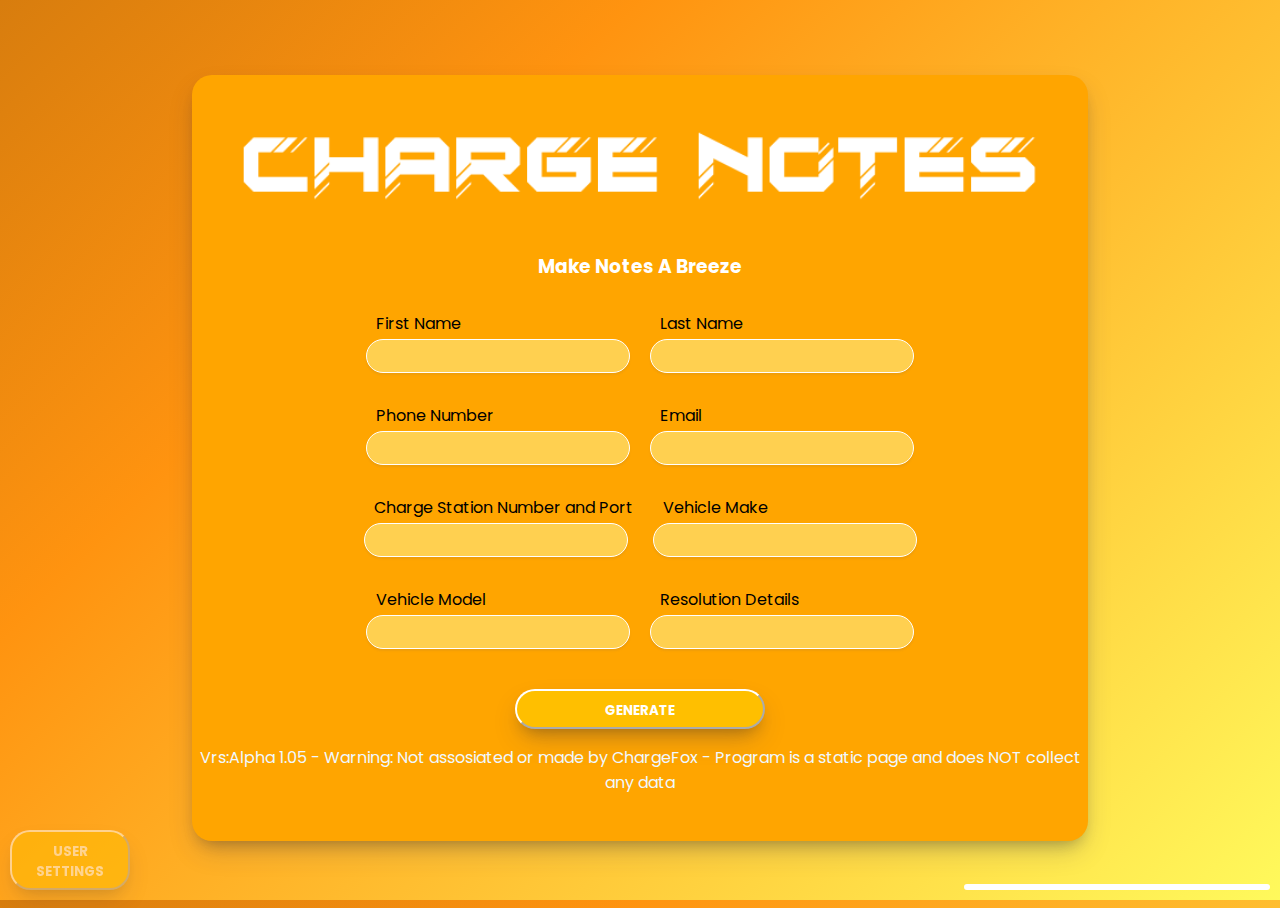
==== index.html @ 409d3bdb "No comment, will probs delete" ====
<!DOCTYPE html>
<html lang="en">
<head>
    <meta charset="UTF-8">
    <meta http-equiv="X-UA-Compatible" content="IE=edge">
    <meta name="viewport" content="width=device-width, initial-scale=1.0">
    <link rel="preconnect" href="https://fonts.googleapis.com">
    <link rel="preconnect" href="https://fonts.gstatic.com" crossorigin>
    <link href="https://fonts.googleapis.com/css2?family=Poppins:wght@400;700&display=swap" rel="stylesheet">
    <link rel="stylesheet" href="./ChargeNote.css">
    <link rel="icon" type="image/x-icon" href="//theme.zdassets.com/theme_assets/2366689/65ce14aa1bfe3e396438087efb68f4e603430da0.png">
    
    <title>Charge Notes</title>
</head>
<body>
    <button id="nameButton" class="nameButton">User Settings</button>
    <div id="nameCard" class="nameCard" style="display: none;">
        <div>
          <label for="nameInput">Enter your name:</label>
          <input type="text" id="nameInput" />
          <div class="UserButtons">
                <button id="saveNameButton">Save</button>
                <button id="cancelNameButton">Cancel</button>
          </div>

        </div>
      </div>
    <div class="container">
        <header id="intro" class="center">
            <img src="/Src/Chargenotes.png" width="500">
            <h3 style="color: rgb(255, 255, 255); margin: 5% 0 0 0;">Make Notes A Breeze</h3>
        </header>

        <main>
            <!-- Charge Notes Form Input Area -->
            <form id="chargenote-form" name="chargenote-form" onsubmit="submitchargenote(event)">
                <section id="chargenote-inputs">
                    <div class="input-group">
                        <label for="Fname">First Name</label>
                        <input type="text" id="Fname" name="Fname" required>
                    </div>
        
                    <div class="input-group">
                        <label for="Lname">Last Name</label>
                        <input type="text" id="Lname" name="Lname" required>
                    </div>
        
                    <div class="input-group">
                        <label for="PH">Phone Number</label>
                        <input type="text" id="PH" name="PH" required>
                    </div>
                    
                    <div class="input-group">
                        <label for="Email">Email</label>
                        <input type="text" id="Email" name="Email">
                    </div>
        
                    <div class="input-group">
                        <label for="Station">Charge Station Number and Port</label>
                        <input type="text" id="Station" name="Station" required>
                    </div>
        
                    <div class="input-group">
                        <label for="Cmake">Vehicle Make</label>
                        <input type="text" id="Cmake" name="Cmake" required>
                    </div>
        
                    <div class="input-group">
                        <label for="Cmod">Vehicle Model</label>
                        <input type="text" id="Cmod" name="Cmod" required>
                    </div>
                    
                    <div class="input-group">
                        <label for="Res">Resolution Details</label>
                        <input type="text" id="Res" name="Res" required>
                    </div>
        
                </section>
                <section id="chargenote-submit">
                    <button type="submit">
                        Generate
                    </button>
                </section>
                <p style="color: aliceblue;"class='center'>Vrs:Alpha 1.05 - Warning: Not assosiated or made by ChargeFox - Program is a static page and does NOT collect any data</p>
            </form>
            <div class="fixed"><b><span id="date"></span><span id="time"></span></b></div>
            <section id="completed-chargenote" class="hide"><button id="copyToClipboardButton" onclick="copyToClipboard()">Copy to Clipboard</button></section>
        </main>
    
    
    <!-- JS Script inclusion -->
    <script src="./ChargeNote.js"></script>
</body>
</html>
---- ChargeNote.css ----
html{
    height: 100%;
}

body{
    height: 100%;
    overflow-y: hidden;
    background: #FFA500;
    background: linear-gradient(135deg, hsla(33, 88%, 45%, 1) 0%, hsla(33, 100%, 53%, 1) 29%, hsla(42, 100%, 60%, 1) 62%, hsla(58, 100%, 68%, 1) 100%);

    font-family: 'Poppins', sans-serif;
    display: flex;
    align-items: center;
}

.container{
    margin: 0 auto;
    min-width: 60vw;
    max-width: 70vw;
    min-height: 60vh;
    max-height: 90vh;
    padding: 30px 0;
    background-color: #FFA500;
    border-radius: 20px;
    box-shadow: rgba(50, 50, 93, 0.25) 0px 13px 27px -5px, rgba(0, 0, 0, 0.3) 0px 8px 16px -8px;
    overflow-y: auto;
}

h1, h2, h3{
    margin: 0;
}

#intro{
    padding: 0 5%;
}

form section{
    display: flex;
    flex-direction: row;
    flex-wrap: wrap;
    justify-content: center;
    padding: 0 5%;
    margin-top: 20px;
}

.input-group {
    display: flex;
    flex-direction: column;
    margin: 10px;
}

.input-group label{
    padding-left: 10px;
}

.input-group input[type="text"] {
    height: 30px;
    width: 250px;
    border: 1px solid #ffffff;
    background-color: #ffd050;
    border-radius: 20px;
    box-shadow: rgba(99, 99, 99, 0.1) 0px 2px 2px 0px;
    padding-left: 10px;
    margin: 3px 0 10px;
}

.center{
    text-align: center;
}


button, 
#chargenote-reset {
    height: 40px;
    width: 250px;
    background-color: #ffbf00;
    color: #ffffff;
    border-color: #ffffff;
    border-width: 2px;
    border-radius: 20px;
    padding: 10px;
    box-shadow: rgba(50, 50, 93, 0.25) 0px 13px 27px -5px, rgba(0, 0, 0, 0.3) 0px 8px 16px -8px;
    text-transform: uppercase;
    font-weight: 700;
    font-family: 'Poppins', sans-serif;
}

button:hover, 
#chargenote-reset:hover {
    height: 40px;
    width: 250px;
    background-color: #fcc932;
    border-color: #ffffff;
    border-width: 2px;
    border-radius: 20px;
    padding: 10px;
    box-shadow: rgba(50, 50, 93, 0.25) 0px 13px 27px -5px, rgba(0, 0, 0, 0.3) 0px 8px 16px -8px;
    text-transform: uppercase;
    font-weight: 700;
    font-family: 'Poppins', sans-serif;
}

.button {
    height: 40px;
    width: 250px;
    background-color: #ffbf00;
    color: #ffffff;
    border-color: #ffffff;
    border-width: 2px;
    border-radius: 20px;
    padding: 10px;
    box-shadow: rgba(50, 50, 93, 0.25) 0px 13px 27px -5px, rgba(0, 0, 0, 0.3) 0px 8px 16px -8px;
    text-transform: uppercase;
    font-weight: 700;
    font-family: 'Poppins', sans-serif;
}

.button:hover{
    height: 40px;
    width: 250px;
    background-color: #fcc932;
    border-color: #ffffff;
    border-width: 2px;
    border-radius: 20px;
    padding: 10px;
    box-shadow: rgba(50, 50, 93, 0.25) 0px 13px 27px -5px, rgba(0, 0, 0, 0.3) 0px 8px 16px -8px;
    text-transform: uppercase;
    font-weight: 700;
    font-family: 'Poppins', sans-serif;
}

.hide {
    display: none;
}

div.fixed {
  text-align: center;
  position: fixed;
  bottom: 10px;
  right: 10px;
  width: 300px;
  border: 3px solid White;
  background-color: #FFA500;
  color: white;
  border-radius: 20px;

}

#completed-chargenote{
    padding: 0 5%;
    margin-top: 15px;
    text-align: center;
    font-size: 1.5em;
    line-height: 2;
}

.inserted-text{
    border-bottom: 3px solid FFA500;
    font-weight: 700;
    background-color: #ffd050;
    padding: 0 5px;
    margin: 0 5px;
}


@media only screen and (max-width: 600px) {
    h2{
        font-size: 1em;
        margin-top: 5px;
    }
    .container{
        max-width: 100%;
        max-height: 85vh;
    }

    .input-group {
        margin: 5px;
    }

    #completed-story{
        font-size: .75em;
    }
}



/* //// !User Name Settings! //// */ 
/*Includes the corner left settings button and the contents inside the pop up
*/
        /*Corner left button*/
    #nameButton {
        opacity: .5; /*Set to transparent*/
        position: fixed;
        text-align: center;
        bottom: 10px;
        left: 10px;
        width: 120px; /* Set the desired width for the button */
        height: 60px; /* Set the desired height for the button */
    }
        /*The overlay of the setting page*/
    #nameCard {
        display: none;
        position: fixed;
        top: 0;
        left: 0;
        width: 100%;
        height: 100%;
        background-color: rgba(0, 0, 0, 0.5); /* Optional: add a semi-transparent background */
        align-items: center;
        justify-content: center;
        display: flex;
    }

    /* Center the inner content using Flexbox */
    #nameCard > div {
        background-color: #FFA500;
        padding: 20px;
        border: 2px solid #ffffff;
        box-shadow: 0 2px 5px rgba(0, 0, 0, 0.1);
        text-align: center; /* Center the text content inside the div */
        margin-bottom: 10px;
        border-bottom-left-radius: 5%;
        border-bottom-right-radius: 5%;
    }

    #nameCard button {
        margin: 15px;
    }

    #nameCard input[type="text"] {
        height: 30px;
        width: 250px;
        border: 1px solid #ffffff;
        background-color: #ffd050;
        border-radius: 20px;
        box-shadow: rgba(99, 99, 99, 0.1) 0px 2px 2px 0px;
        padding-left: 10px;
        margin: 3px 0 10px;
    }



/* //// Scroll Bar Stuffs //// */

        /* Hide the default scrollbar */
     ::-webkit-scrollbar {
        width: 0;
        background: transparent;
    }
  
    /* Style the scrollbar thumb (draggable part) as needed (Set To Hidden) */
    ::-webkit-scrollbar-thumb {
        background: transparent;
    }
  
    /* Style the scrollbar track (Set to Hidden) */
    ::-webkit-scrollbar-track {
        background: transparent;
    }


  img {
    width: 100%;
    height: auto;
    }
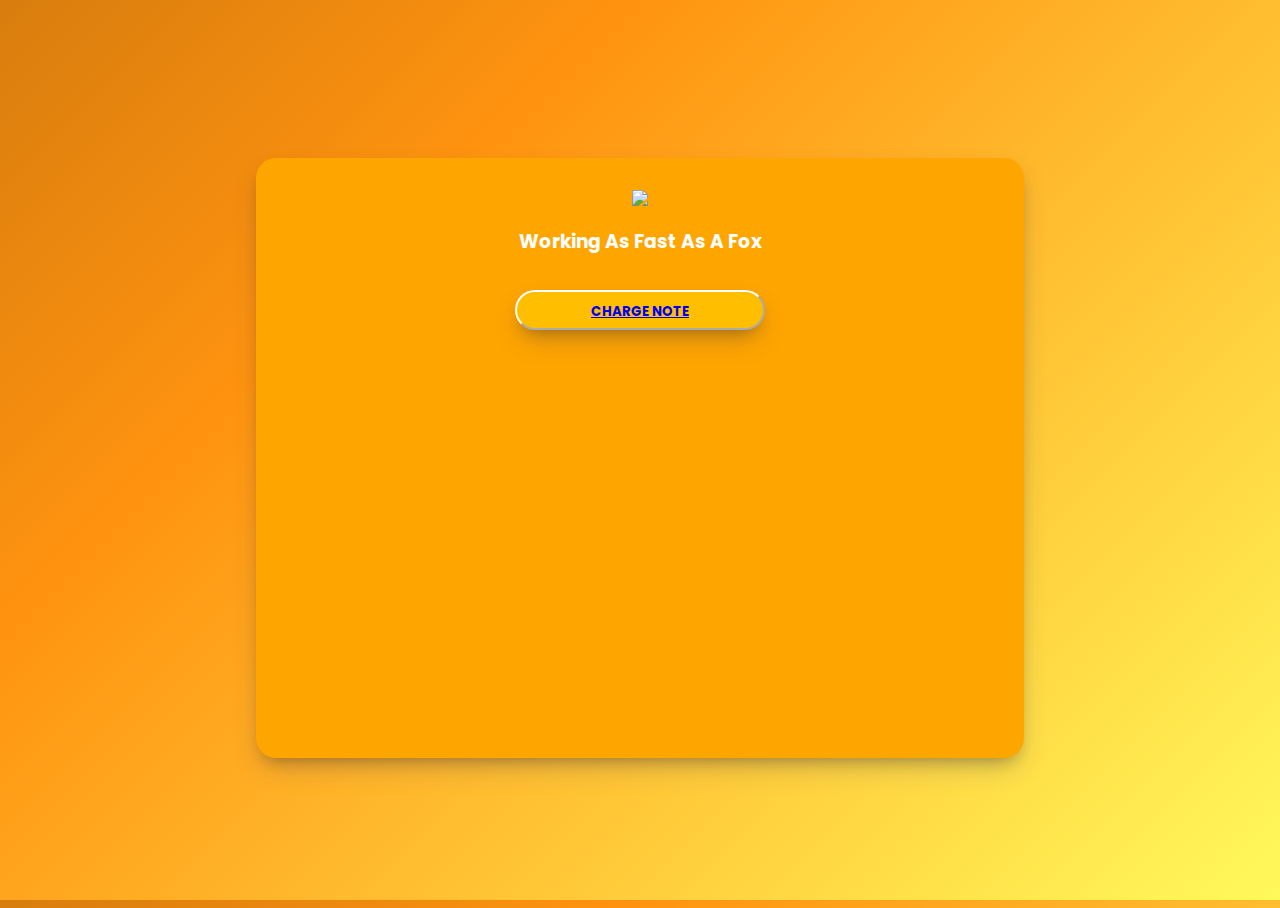
==== commit e7cd0be4: "Fixi Fixi" ====
--- a/index.html
+++ b/index.html
@@ -13,79 +13,18 @@
     <title>Charge Notes</title>
 </head>
 <body>
-    <button id="nameButton" class="nameButton">User Settings</button>
-    <div id="nameCard" class="nameCard" style="display: none;">
-        <div>
-          <label for="nameInput">Enter your name:</label>
-          <input type="text" id="nameInput" />
-          <div class="UserButtons">
-                <button id="saveNameButton">Save</button>
-                <button id="cancelNameButton">Cancel</button>
-          </div>
 
-        </div>
-      </div>
     <div class="container">
         <header id="intro" class="center">
-            <img src="/Src/Chargenotes.png" width="500">
-            <h3 style="color: rgb(255, 255, 255); margin: 5% 0 0 0;">Make Notes A Breeze</h3>
+            <img src="src/ChargeDen.png" width="500">
+            <h3 style="color: rgb(255, 255, 255); margin: 2% 0 0 0;">Working As Fast As A Fox</h3>
+        <Div>
+            <button style="margin: 5% 0 0 0;">
+            <a href="ChargeNote.html">Charge Note</a>
+            </button>
+        </Div>
+        <div></div>
         </header>
-
-        <main>
-            <!-- Charge Notes Form Input Area -->
-            <form id="chargenote-form" name="chargenote-form" onsubmit="submitchargenote(event)">
-                <section id="chargenote-inputs">
-                    <div class="input-group">
-                        <label for="Fname">First Name</label>
-                        <input type="text" id="Fname" name="Fname" required>
-                    </div>
-        
-                    <div class="input-group">
-                        <label for="Lname">Last Name</label>
-                        <input type="text" id="Lname" name="Lname" required>
-                    </div>
-        
-                    <div class="input-group">
-                        <label for="PH">Phone Number</label>
-                        <input type="text" id="PH" name="PH" required>
-                    </div>
-                    
-                    <div class="input-group">
-                        <label for="Email">Email</label>
-                        <input type="text" id="Email" name="Email">
-                    </div>
-        
-                    <div class="input-group">
-                        <label for="Station">Charge Station Number and Port</label>
-                        <input type="text" id="Station" name="Station" required>
-                    </div>
-        
-                    <div class="input-group">
-                        <label for="Cmake">Vehicle Make</label>
-                        <input type="text" id="Cmake" name="Cmake" required>
-                    </div>
-        
-                    <div class="input-group">
-                        <label for="Cmod">Vehicle Model</label>
-                        <input type="text" id="Cmod" name="Cmod" required>
-                    </div>
-                    
-                    <div class="input-group">
-                        <label for="Res">Resolution Details</label>
-                        <input type="text" id="Res" name="Res" required>
-                    </div>
-        
-                </section>
-                <section id="chargenote-submit">
-                    <button type="submit">
-                        Generate
-                    </button>
-                </section>
-                <p style="color: aliceblue;"class='center'>Vrs:Alpha 1.05 - Warning: Not assosiated or made by ChargeFox - Program is a static page and does NOT collect any data</p>
-            </form>
-            <div class="fixed"><b><span id="date"></span><span id="time"></span></b></div>
-            <section id="completed-chargenote" class="hide"><button id="copyToClipboardButton" onclick="copyToClipboard()">Copy to Clipboard</button></section>
-        </main>
     
     
     <!-- JS Script inclusion -->
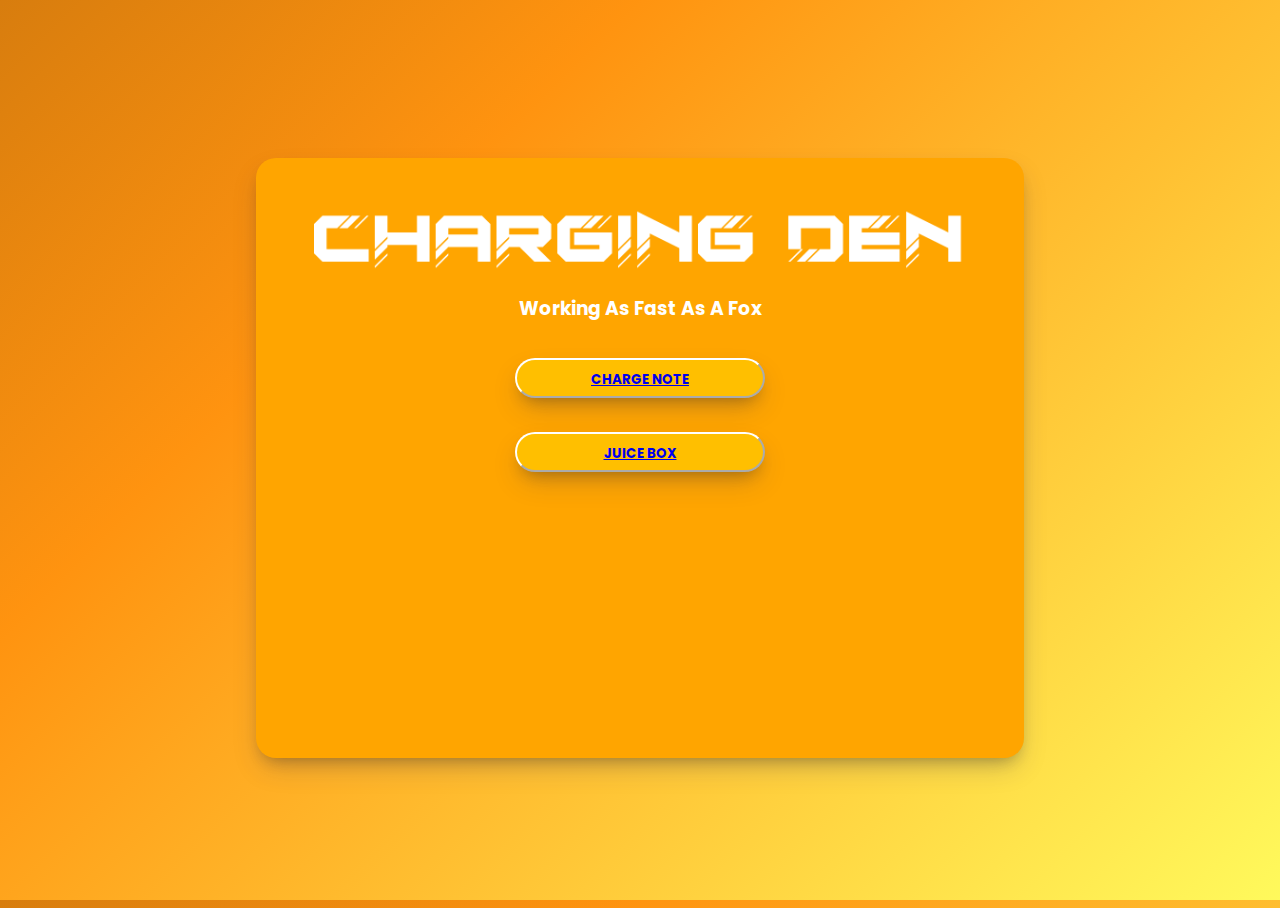
==== commit 26846fc5: "ummm" ====
--- a/index.html
+++ b/index.html
@@ -10,20 +10,24 @@
     <link rel="stylesheet" href="./ChargeNote.css">
     <link rel="icon" type="image/x-icon" href="//theme.zdassets.com/theme_assets/2366689/65ce14aa1bfe3e396438087efb68f4e603430da0.png">
     
-    <title>Charge Notes</title>
+    <title>Chargeing Den</title>
 </head>
 <body>
 
     <div class="container">
         <header id="intro" class="center">
-            <img src="src/ChargeDen.png" width="500">
+            <img src="Assets/ChargeDen.png" width="500">
             <h3 style="color: rgb(255, 255, 255); margin: 2% 0 0 0;">Working As Fast As A Fox</h3>
         <Div>
             <button style="margin: 5% 0 0 0;">
-            <a href="ChargeNote.html">Charge Note</a>
+            <a href="ChargeNote/Src/ChargeNote.html">Charge Note</a>
             </button>
         </Div>
-        <div></div>
+        <div>
+            <button style="margin: 5% 0 0 0;">
+                <a href="ChargeNote/Src/JuiceBox.html">Juice Box</a>
+                </button>
+        </div>
         </header>
     
     
